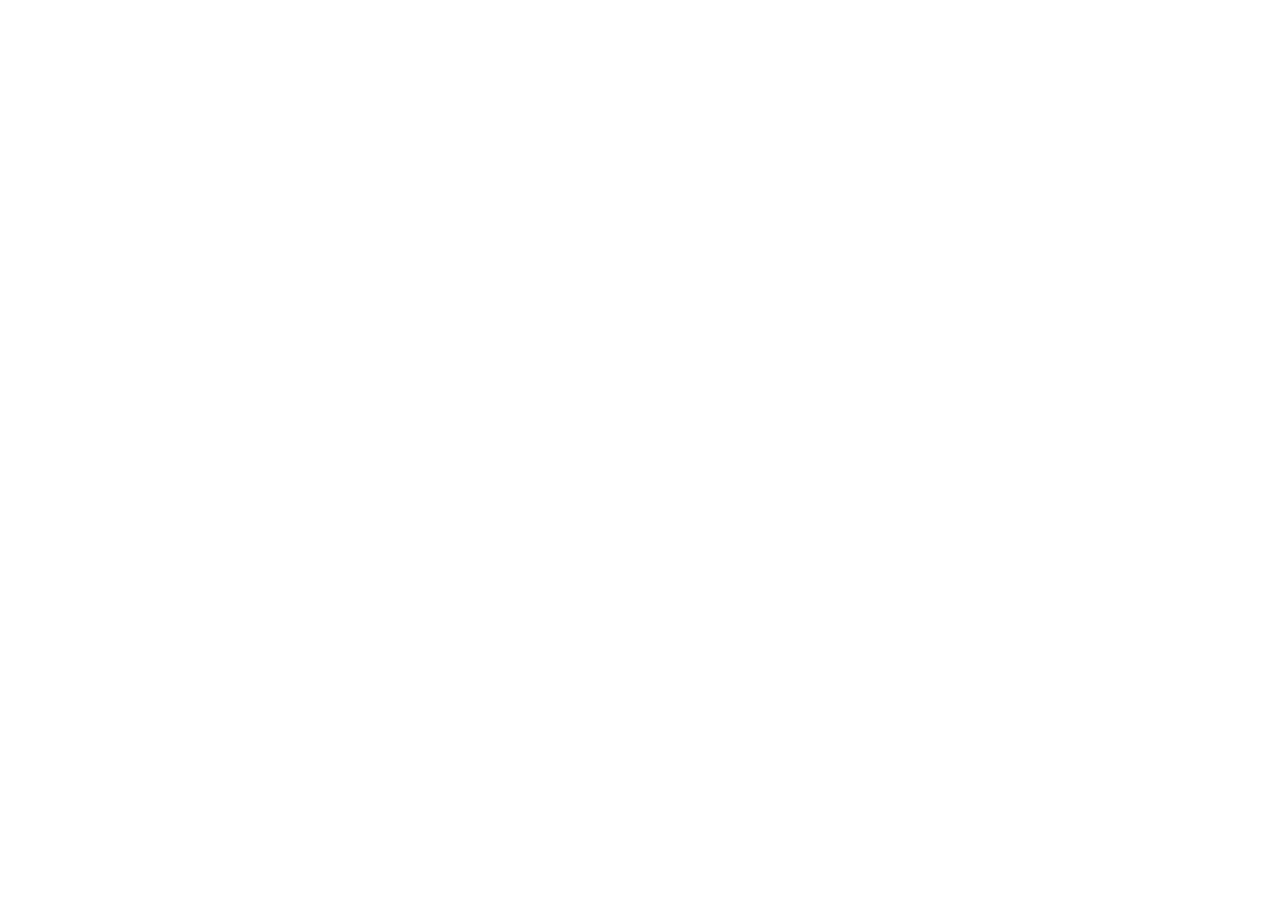
==== static/index.html @ 582559e2 "Reorganized files, removed dependencies" ====
<!DOCTYPE html>
<html>
	<head>
		<meta charset="utf-8">
		<title>Calculator</title>
		<!--
		<script type="text/babel">
			class MainApp extends React.Component {
				state = {
					// operationPhase is 0 when typing first element on operation, 1 when operator was typed, and 2 when second element is being typed.
					operation: ["", "", ""],
					operationPhase: 0,
					operators: [
						{ symbol: "/" },
						{ symbol: "x" },
						{ symbol: "-" },
						{ symbol: "+" },
						{ symbol: "=" }
					],
					screenText: ""
				};
				
				constructor() {
					super();
					this.handleClick = this.handleClick.bind(this);
					this.handleOption = this.handleOption.bind(this);
				}
				
				render() {
					return (<div className="google-font" id="app-div">
						<center>
							<h1>ReactJS Calculator</h1>
							<p>
								Calculator made using React and JavaScript.<br/>
								Calculadora feita usando React e JavaScript.
							</p>
							<div className="round-sqr" id="main">
								<ScreenCalculator screenText={this.state.screenText} />
								<ButtonPad operators={this.state.operators} handleClick={this.handleClick} handleOption={this.handleOption} />
							</div>
							<br/><hr/>
							2020. Lucas Kenji.&nbsp;
							<span style={{verticalAlign: "middle"}}>
							<a href="https://github.com/lucaskenji" target="_blank">
								<img src="github-icon.png" alt="Github icon."/>
							</a></span>
						</center>
					</div>);
				}
				
				doCalculation(opr) {
					let result = 0;
					switch(opr[1]) {
						case "+":
							result = Number(opr[0]) + Number(opr[2]);
							break;
						case "-":
							result = Number(opr[0]) - Number(opr[2]);
							break;
						case "x":
							result = Number(opr[0]) * Number(opr[2]);
							break;
						case "/":
							if (Number(opr[2]) == 0) {
								return;
							}
							result = Number(opr[0]) / Number(opr[2]);
							break;
					}
					this.setState({operation: ["", "", ""], operationPhase: 0, screenText: result});
				}
				
				handleClick(value) {
					let phase = this.state.operationPhase;
					let operation = [...this.state.operation];
					
					if (value == "=") {
						if (phase === 2) {
							this.doCalculation(operation);
						} else {
							this.setState({operation: ["", "", ""], operationPhase: 0, screenText: "Syntax error"});
						}
						return;
					}
					
					if (["+", "-", "x", "/"].includes(value)) {
						if (phase === 0) {
							if (operation[0] == "") {
								return;
							}
							this.setState({operationPhase: 1});
						}
						operation[1] = value;
						this.setState({operation, screenText: operation.join(" ") });
						return;
					}
					
					if (phase === 1) {
						phase = 2;
						this.setState({operationPhase: 2});
					}
					
					operation[phase] = operation[phase].concat(value);
					this.setState({operation, screenText: operation.join(" ") });
					return;
				}
				
				handleOption(value) {
					if (value == "AC") {
						this.setState({operation: ["", "", ""], operationPhase: 0, screenText: ""});
						return;
					}
					if (value == "C") {
						this.setState({operation: ["", "", ""], operationPhase: 0, screenText: ""});
						return;
					}
					
					let phase = this.state.operationPhase
					let operation = [...this.state.operation];
					let currentValue = operation[phase];
					console.log(phase);

					if (currentValue.length == 1 && phase != 0) {
						this.setState({operationPhase: phase-1});
					}
					if (phase == 0 && currentValue.length == 0) {
						return;
					}
					
					currentValue = currentValue.split("");
					currentValue.pop();
					operation[phase] = currentValue.join("");
					this.setState({operation, screenText: operation.join(" ") });
					return;
				}
			}
		
			class ButtonPad extends React.Component {
				render() {
					return (<div id="button-pad">
						<div id="main-pad">
							<div id="option-pad">
								{ ["AC", "C", "<"].map((num) => <ButtonOption handleOption={this.props.handleOption} key={num} symbol={num} /> ) }
							</div>
							<div id="num-pad">
								{ [7, 8, 9, 4, 5, 6, 1, 2, 3].map((num) => <ButtonNumber handleClick={this.props.handleClick} key={num} value={num} /> ) }
							</div>
							<div id="special-numpad">
								<ButtonNumber handleClick={this.props.handleClick} key={0} value={0} />
								<ButtonNumber handleClick={this.props.handleClick} key={"."} value={"."} />
							</div>
						</div>
						<div id="column-operators">
							{ this.props.operators.map((btnopr) => <ButtonOperator handleClick={this.props.handleClick} key={this.props.operators.indexOf(btnopr)} symbol={btnopr.symbol} /> ) }
						</div>
					</div>);
				}
			}
		
			class ButtonNumber extends React.Component {
				render() {
					let classes = "bg-orange round-sqr ";
					if (this.props.value == 0) {
						classes = classes.concat("button-zero");
					} else {
						classes = classes.concat("button-operator");
					}
					return (<div onClick={() => this.props.handleClick(this.props.value)} className={ classes }>
								<div className="button-value round-sqr no-select">{ this.props.value }</div>
							</div>);
				}
			}
		
			class ButtonOperator extends React.Component {
				render() {
					return (<div onClick={() => this.props.handleClick(this.props.symbol)} className="bg-blue button-operator round-sqr">
								<div className="button-value round-sqr no-select">{ this.props.symbol }</div>
							</div>);
				}
			}
			
			class ButtonOption extends React.Component {
				render() {
					return (<div onClick={() => this.props.handleOption(this.props.symbol)} className="bg-red button-operator round-sqr">
								<div className="button-value round-sqr no-select">{ this.props.symbol }</div>
							</div>);
				}
			}
			
			class ScreenCalculator extends React.Component {
				render() {
					return (<div className="screen-calc round-sqr">
						<div className="screen-txt">{ this.props.screenText }</div>
					</div>);
				}
			}

			ReactDOM.render(<MainApp/>, document.getElementById("root"));
		</script>-->
		<link rel="stylesheet" href="style.css">
	</head>
	<body>
		<div id="root"></div>
	</body>
</html>
---- static/style.css ----
@import url('https://fonts.googleapis.com/css?family=Roboto');

.round-sqr {
	border-radius: 10px;
}

.screen-calc {
	background-color: #262626;
	height: 32px;
	width: 268px;
	color: white;
	display: flex;
	flex-direction: column;
	justify-content: center;
}

.screen-txt {
	padding-left: 8px;
}

.button-operator {
	width: 64px;
	height: 64px;
	color: white;
	display: flex;
	justify-content: center;
}

.button-zero {
	width: 132px;
	height: 64px;
	color: white;
	display: flex;
	justify-content: center;
}

.button-value {
	align-self: center;
}

.bg-orange {
	background-color: #ff8000;
}

.bg-blue {
	background-color: #0040ff;
}

.bg-red {
	background-color: red;
}

.bg-orange:active {
	background-color: #b35900;
}

.bg-blue:active {
	background-color: #002080;
}

.bg-red:active {
	background-color: #800000;
}

.google-font {
	font-family: Roboto;
}

.no-select {
	-webkit-user-select: none;
	-webkit-touch-callout: none;
	user-select: none;
}

#main {
	width: 284px;
	height: 392px;
	padding-top: 12px;
	background-color: #4d4d4d;
}

#button-pad {
	width: 268px;
	display: grid;
	grid-template-columns: auto auto;
	grid-gap: 4px;
	padding-top: 8px;
}

#main-pad {
	width: 200px;
	height: 336px;
	display: grid;
	grid-template-rows: auto auto;
	grid-gap: 4px;
}

#option-pad {
	width: 200px;
	display: grid;
	grid-template-columns: auto auto auto;
	grid-gap: 4px;
}

#num-pad {
	width: 200px;
	height: 200px;
	grid-gap: 4px;
	display: grid;
	grid-template-rows: auto auto auto auto;
	grid-template-columns: auto auto auto;
}

#special-numpad {
	width: 200px;
	height: 64px;
	padidng-top: 4px;
	grid-gap: 4px;
	display: grid;
	grid-template-columns: auto auto;
}

#column-operators {
	width: 64px;
	height: 264px;
	display: grid;
	grid-template-rows: auto auto auto auto;
	grid-gap: 4px;
}
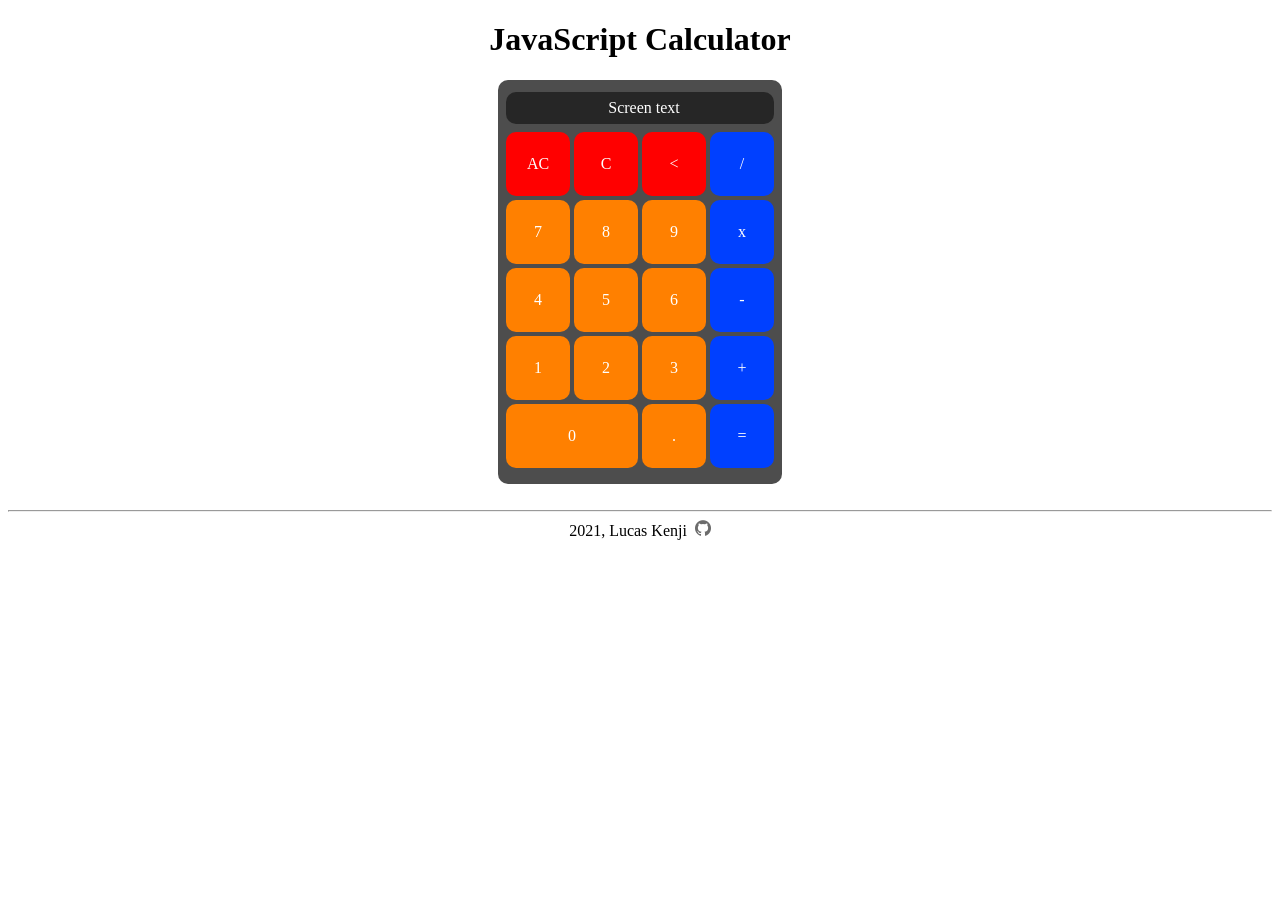
==== commit 3e6a242c: "Removed HTML/CSS from React code, replaced with pure code" ====
--- a/static/index.html
+++ b/static/index.html
@@ -3,203 +3,96 @@
 	<head>
 		<meta charset="utf-8">
 		<title>Calculator</title>
-		<!--
-		<script type="text/babel">
-			class MainApp extends React.Component {
-				state = {
-					// operationPhase is 0 when typing first element on operation, 1 when operator was typed, and 2 when second element is being typed.
-					operation: ["", "", ""],
-					operationPhase: 0,
-					operators: [
-						{ symbol: "/" },
-						{ symbol: "x" },
-						{ symbol: "-" },
-						{ symbol: "+" },
-						{ symbol: "=" }
-					],
-					screenText: ""
-				};
-				
-				constructor() {
-					super();
-					this.handleClick = this.handleClick.bind(this);
-					this.handleOption = this.handleOption.bind(this);
-				}
-				
-				render() {
-					return (<div className="google-font" id="app-div">
-						<center>
-							<h1>ReactJS Calculator</h1>
-							<p>
-								Calculator made using React and JavaScript.<br/>
-								Calculadora feita usando React e JavaScript.
-							</p>
-							<div className="round-sqr" id="main">
-								<ScreenCalculator screenText={this.state.screenText} />
-								<ButtonPad operators={this.state.operators} handleClick={this.handleClick} handleOption={this.handleOption} />
-							</div>
-							<br/><hr/>
-							2020. Lucas Kenji.&nbsp;
-							<span style={{verticalAlign: "middle"}}>
-							<a href="https://github.com/lucaskenji" target="_blank">
-								<img src="github-icon.png" alt="Github icon."/>
-							</a></span>
-						</center>
-					</div>);
-				}
-				
-				doCalculation(opr) {
-					let result = 0;
-					switch(opr[1]) {
-						case "+":
-							result = Number(opr[0]) + Number(opr[2]);
-							break;
-						case "-":
-							result = Number(opr[0]) - Number(opr[2]);
-							break;
-						case "x":
-							result = Number(opr[0]) * Number(opr[2]);
-							break;
-						case "/":
-							if (Number(opr[2]) == 0) {
-								return;
-							}
-							result = Number(opr[0]) / Number(opr[2]);
-							break;
-					}
-					this.setState({operation: ["", "", ""], operationPhase: 0, screenText: result});
-				}
-				
-				handleClick(value) {
-					let phase = this.state.operationPhase;
-					let operation = [...this.state.operation];
-					
-					if (value == "=") {
-						if (phase === 2) {
-							this.doCalculation(operation);
-						} else {
-							this.setState({operation: ["", "", ""], operationPhase: 0, screenText: "Syntax error"});
-						}
-						return;
-					}
-					
-					if (["+", "-", "x", "/"].includes(value)) {
-						if (phase === 0) {
-							if (operation[0] == "") {
-								return;
-							}
-							this.setState({operationPhase: 1});
-						}
-						operation[1] = value;
-						this.setState({operation, screenText: operation.join(" ") });
-						return;
-					}
-					
-					if (phase === 1) {
-						phase = 2;
-						this.setState({operationPhase: 2});
-					}
-					
-					operation[phase] = operation[phase].concat(value);
-					this.setState({operation, screenText: operation.join(" ") });
-					return;
-				}
-				
-				handleOption(value) {
-					if (value == "AC") {
-						this.setState({operation: ["", "", ""], operationPhase: 0, screenText: ""});
-						return;
-					}
-					if (value == "C") {
-						this.setState({operation: ["", "", ""], operationPhase: 0, screenText: ""});
-						return;
-					}
-					
-					let phase = this.state.operationPhase
-					let operation = [...this.state.operation];
-					let currentValue = operation[phase];
-					console.log(phase);
+		<link rel="stylesheet" href="style.css">
+	</head>
+	<body>
+		<div class="google-font" id="app-div">
+			<center>
+				<h1>JavaScript Calculator</h1>
 
-					if (currentValue.length == 1 && phase != 0) {
-						this.setState({operationPhase: phase-1});
-					}
-					if (phase == 0 && currentValue.length == 0) {
-						return;
-					}
-					
-					currentValue = currentValue.split("");
-					currentValue.pop();
-					operation[phase] = currentValue.join("");
-					this.setState({operation, screenText: operation.join(" ") });
-					return;
-				}
-			}
-		
-			class ButtonPad extends React.Component {
-				render() {
-					return (<div id="button-pad">
+				<div class="round-sqr" id="main">
+					<div class="screen-calc round-sqr">
+						<div class="screen-txt">Screen text</div>
+					</div>
+
+					<div id="button-pad">
 						<div id="main-pad">
 							<div id="option-pad">
-								{ ["AC", "C", "<"].map((num) => <ButtonOption handleOption={this.props.handleOption} key={num} symbol={num} /> ) }
+								<div class="bg-red button-operator round-sqr">
+									<div class="button-value round-sqr no-select">AC</div>
+								</div>
+								<div class="bg-red button-operator round-sqr">
+									<div class="button-value round-sqr no-select">C</div>
+								</div>
+								<div class="bg-red button-operator round-sqr">
+									<div class="button-value round-sqr no-select">&lt;</div>
+								</div>
 							</div>
 							<div id="num-pad">
-								{ [7, 8, 9, 4, 5, 6, 1, 2, 3].map((num) => <ButtonNumber handleClick={this.props.handleClick} key={num} value={num} /> ) }
+								<div class="bg-orange round-sqr button-operator">
+									<div class="button-value round-sqr no-select">7</div>
+								</div>
+								<div class="bg-orange round-sqr button-operator">
+									<div class="button-value round-sqr no-select">8</div>
+								</div>
+								<div class="bg-orange round-sqr button-operator">
+									<div class="button-value round-sqr no-select">9</div>
+								</div>
+								<div class="bg-orange round-sqr button-operator">
+									<div class="button-value round-sqr no-select">4</div>
+								</div>
+								<div class="bg-orange round-sqr button-operator">
+									<div class="button-value round-sqr no-select">5</div>
+								</div>
+								<div class="bg-orange round-sqr button-operator">
+									<div class="button-value round-sqr no-select">6</div>
+								</div>
+								<div class="bg-orange round-sqr button-operator">
+									<div class="button-value round-sqr no-select">1</div>
+								</div>
+								<div class="bg-orange round-sqr button-operator">
+									<div class="button-value round-sqr no-select">2</div>
+								</div>
+								<div class="bg-orange round-sqr button-operator">
+									<div class="button-value round-sqr no-select">3</div>
+								</div>
 							</div>
 							<div id="special-numpad">
-								<ButtonNumber handleClick={this.props.handleClick} key={0} value={0} />
-								<ButtonNumber handleClick={this.props.handleClick} key={"."} value={"."} />
+								<div class="bg-orange round-sqr button-zero">
+									<div class="button-value round-sqr no-select">0</div>
+								</div>
+								<div class="bg-orange round-sqr button-operator">
+									<div class="button-value round-sqr no-select">.</div>
+								</div>
 							</div>
 						</div>
 						<div id="column-operators">
-							{ this.props.operators.map((btnopr) => <ButtonOperator handleClick={this.props.handleClick} key={this.props.operators.indexOf(btnopr)} symbol={btnopr.symbol} /> ) }
+							<div class="bg-blue button-operator round-sqr">
+								<div class="button-value round-sqr no-select">/</div>
+							</div>
+							<div class="bg-blue button-operator round-sqr">
+								<div class="button-value round-sqr no-select">x</div>
+							</div>
+							<div class="bg-blue button-operator round-sqr">
+								<div class="button-value round-sqr no-select">-</div>
+							</div>
+							<div class="bg-blue button-operator round-sqr">
+								<div class="button-value round-sqr no-select">+</div>
+							</div>
+							<div class="bg-blue button-operator round-sqr">
+								<div class="button-value round-sqr no-select">=</div>
+							</div>
 						</div>
-					</div>);
-				}
-			}
-		
-			class ButtonNumber extends React.Component {
-				render() {
-					let classes = "bg-orange round-sqr ";
-					if (this.props.value == 0) {
-						classes = classes.concat("button-zero");
-					} else {
-						classes = classes.concat("button-operator");
-					}
-					return (<div onClick={() => this.props.handleClick(this.props.value)} className={ classes }>
-								<div className="button-value round-sqr no-select">{ this.props.value }</div>
-							</div>);
-				}
-			}
-		
-			class ButtonOperator extends React.Component {
-				render() {
-					return (<div onClick={() => this.props.handleClick(this.props.symbol)} className="bg-blue button-operator round-sqr">
-								<div className="button-value round-sqr no-select">{ this.props.symbol }</div>
-							</div>);
-				}
-			}
-			
-			class ButtonOption extends React.Component {
-				render() {
-					return (<div onClick={() => this.props.handleOption(this.props.symbol)} className="bg-red button-operator round-sqr">
-								<div className="button-value round-sqr no-select">{ this.props.symbol }</div>
-							</div>);
-				}
-			}
-			
-			class ScreenCalculator extends React.Component {
-				render() {
-					return (<div className="screen-calc round-sqr">
-						<div className="screen-txt">{ this.props.screenText }</div>
-					</div>);
-				}
-			}
-
-			ReactDOM.render(<MainApp/>, document.getElementById("root"));
-		</script>-->
-		<link rel="stylesheet" href="style.css">
-	</head>
-	<body>
-		<div id="root"></div>
+					</div>
+				</div>
+				<br/><hr/>
+					2021, Lucas Kenji&nbsp;
+				<span>
+					<a href="https://github.com/lucaskenji" target="_blank">
+						<img src="../images/github-icon.png" alt="Github icon."/>
+					</a>
+				</span>
+			</center>
+		</div>
 	</body>
 </html>
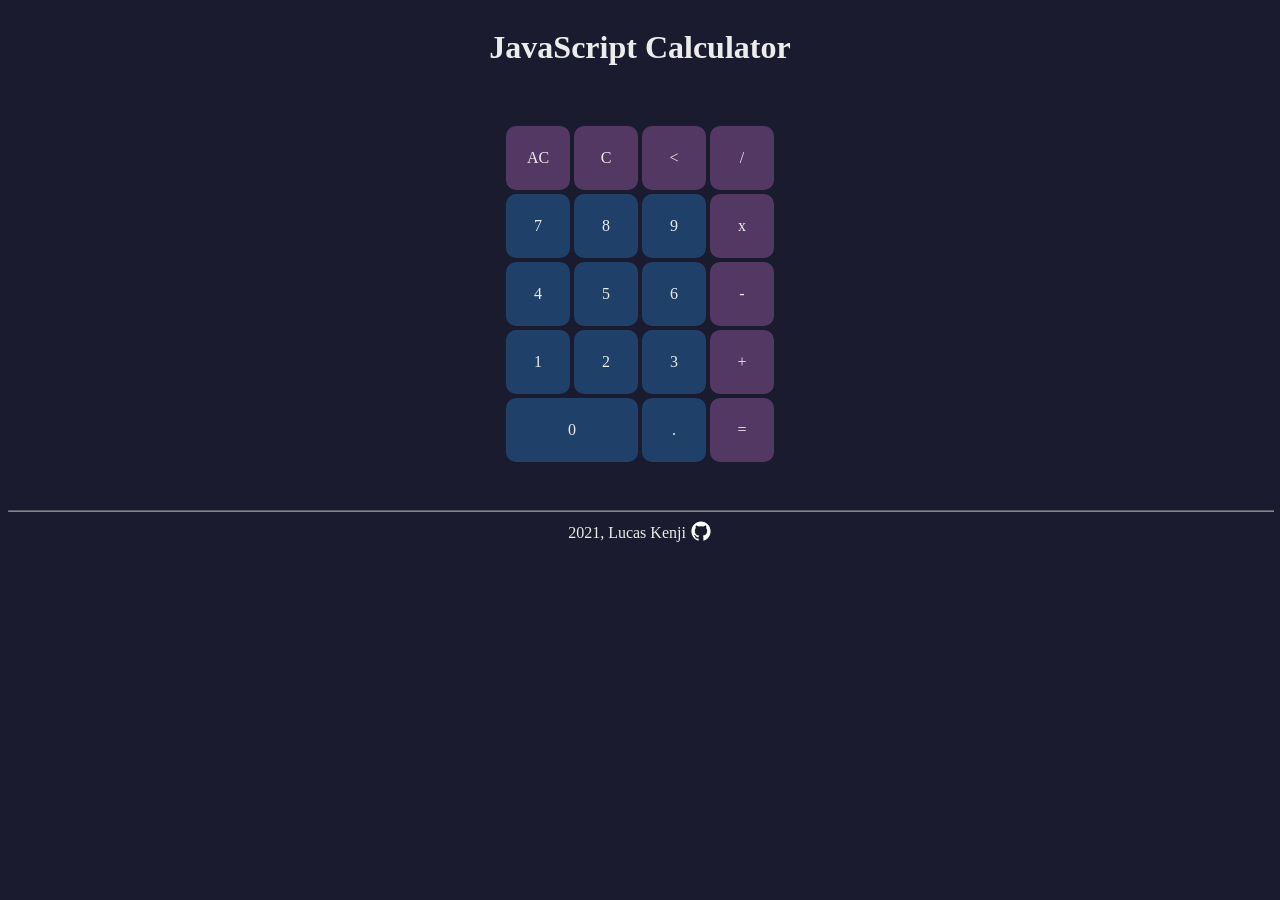
==== commit 577816b8: "Organized code, restyled app, replaced png with svg" ====
--- a/static/index.html
+++ b/static/index.html
@@ -6,93 +6,93 @@
 		<link rel="stylesheet" href="style.css">
 	</head>
 	<body>
-		<div class="google-font" id="app-div">
-			<center>
-				<h1>JavaScript Calculator</h1>
+		<div id="main-container">
+				<header>
+					<h1>JavaScript Calculator</h1>
+				</header>
 
-				<div class="round-sqr" id="main">
-					<div class="screen-calc round-sqr">
-						<div class="screen-txt">Screen text</div>
+				<main class="round-borders" id="main">
+					<div class="screen-calc round-borders">
+						<div class="screen-txt"></div>
 					</div>
 
 					<div id="button-pad">
 						<div id="main-pad">
 							<div id="option-pad">
-								<div class="bg-red button-operator round-sqr">
-									<div class="button-value round-sqr no-select">AC</div>
+								<div class="bg-secondary button-operator round-borders">
+									<div class="button-value round-borders no-select">AC</div>
 								</div>
-								<div class="bg-red button-operator round-sqr">
-									<div class="button-value round-sqr no-select">C</div>
+								<div class="bg-secondary button-operator round-borders">
+									<div class="button-value round-borders no-select">C</div>
 								</div>
-								<div class="bg-red button-operator round-sqr">
-									<div class="button-value round-sqr no-select">&lt;</div>
+								<div class="bg-secondary button-operator round-borders">
+									<div class="button-value round-borders no-select">&lt;</div>
 								</div>
 							</div>
 							<div id="num-pad">
-								<div class="bg-orange round-sqr button-operator">
-									<div class="button-value round-sqr no-select">7</div>
+								<div class="bg-primary round-borders button-operator">
+									<div class="button-value round-borders no-select">7</div>
 								</div>
-								<div class="bg-orange round-sqr button-operator">
-									<div class="button-value round-sqr no-select">8</div>
+								<div class="bg-primary round-borders button-operator">
+									<div class="button-value round-borders no-select">8</div>
 								</div>
-								<div class="bg-orange round-sqr button-operator">
-									<div class="button-value round-sqr no-select">9</div>
+								<div class="bg-primary round-borders button-operator">
+									<div class="button-value round-borders no-select">9</div>
 								</div>
-								<div class="bg-orange round-sqr button-operator">
-									<div class="button-value round-sqr no-select">4</div>
+								<div class="bg-primary round-borders button-operator">
+									<div class="button-value round-borders no-select">4</div>
 								</div>
-								<div class="bg-orange round-sqr button-operator">
-									<div class="button-value round-sqr no-select">5</div>
+								<div class="bg-primary round-borders button-operator">
+									<div class="button-value round-borders no-select">5</div>
 								</div>
-								<div class="bg-orange round-sqr button-operator">
-									<div class="button-value round-sqr no-select">6</div>
+								<div class="bg-primary round-borders button-operator">
+									<div class="button-value round-borders no-select">6</div>
 								</div>
-								<div class="bg-orange round-sqr button-operator">
-									<div class="button-value round-sqr no-select">1</div>
+								<div class="bg-primary round-borders button-operator">
+									<div class="button-value round-borders no-select">1</div>
 								</div>
-								<div class="bg-orange round-sqr button-operator">
-									<div class="button-value round-sqr no-select">2</div>
+								<div class="bg-primary round-borders button-operator">
+									<div class="button-value round-borders no-select">2</div>
 								</div>
-								<div class="bg-orange round-sqr button-operator">
-									<div class="button-value round-sqr no-select">3</div>
+								<div class="bg-primary round-borders button-operator">
+									<div class="button-value round-borders no-select">3</div>
 								</div>
 							</div>
 							<div id="special-numpad">
-								<div class="bg-orange round-sqr button-zero">
-									<div class="button-value round-sqr no-select">0</div>
+								<div class="bg-primary round-borders button-zero">
+									<div class="button-value round-borders no-select">0</div>
 								</div>
-								<div class="bg-orange round-sqr button-operator">
-									<div class="button-value round-sqr no-select">.</div>
+								<div class="bg-primary round-borders button-operator">
+									<div class="button-value round-borders no-select">.</div>
 								</div>
 							</div>
 						</div>
 						<div id="column-operators">
-							<div class="bg-blue button-operator round-sqr">
-								<div class="button-value round-sqr no-select">/</div>
+							<div class="bg-secondary button-operator round-borders">
+								<div class="button-value round-borders no-select">/</div>
 							</div>
-							<div class="bg-blue button-operator round-sqr">
-								<div class="button-value round-sqr no-select">x</div>
+							<div class="bg-secondary button-operator round-borders">
+								<div class="button-value round-borders no-select">x</div>
 							</div>
-							<div class="bg-blue button-operator round-sqr">
-								<div class="button-value round-sqr no-select">-</div>
+							<div class="bg-secondary button-operator round-borders">
+								<div class="button-value round-borders no-select">-</div>
 							</div>
-							<div class="bg-blue button-operator round-sqr">
-								<div class="button-value round-sqr no-select">+</div>
+							<div class="bg-secondary button-operator round-borders">
+								<div class="button-value round-borders no-select">+</div>
 							</div>
-							<div class="bg-blue button-operator round-sqr">
-								<div class="button-value round-sqr no-select">=</div>
+							<div class="bg-secondary button-operator round-borders">
+								<div class="button-value round-borders no-select">=</div>
 							</div>
 						</div>
 					</div>
-				</div>
+				</main>
 				<br/><hr/>
+				<footer>
 					2021, Lucas Kenji&nbsp;
-				<span>
-					<a href="https://github.com/lucaskenji" target="_blank">
-						<img src="../images/github-icon.png" alt="Github icon."/>
+					<a href="https://github.com/lucaskenji" target="_blank" rel="noreferrer nofollow">
+						<img class="media-icon" src="../images/github-logo.svg" alt="Github icon."/>
 					</a>
-				</span>
-			</center>
+				</footer>
 		</div>
 	</body>
 </html>
--- a/static/style.css
+++ b/static/style.css
@@ -1,17 +1,32 @@
 @import url('https://fonts.googleapis.com/css?family=Roboto');
 
-.round-sqr {
+body {
+	background: #1b1b2f;
+	color: #ececec;
+}
+
+footer {
+	display: flex;
+	flex-direction: row;
+	align-items: center;
+	justify-content: center;
+}
+
+.round-borders {
 	border-radius: 10px;
 }
 
+.media-icon {
+	width: 22px;
+	height: 22px;
+}
+
 .screen-calc {
-	background-color: #262626;
-	height: 32px;
-	width: 268px;
-	color: white;
+	height: 30px;
 	display: flex;
 	flex-direction: column;
 	justify-content: center;
+	font-size: 20px;
 }
 
 .screen-txt {
@@ -21,7 +36,6 @@
 .button-operator {
 	width: 64px;
 	height: 64px;
-	color: white;
 	display: flex;
 	justify-content: center;
 }
@@ -29,7 +43,6 @@
 .button-zero {
 	width: 132px;
 	height: 64px;
-	color: white;
 	display: flex;
 	justify-content: center;
 }
@@ -38,32 +51,34 @@
 	align-self: center;
 }
 
-.bg-orange {
-	background-color: #ff8000;
+.bg-primary {
+	background-color: #1f4068;
 }
 
-.bg-blue {
-	background-color: #0040ff;
+.bg-secondary {
+	background-color: #543864;
 }
 
-.bg-red {
-	background-color: red;
+.bg-primary:active {
+	background-color: #162447;
 }
 
-.bg-orange:active {
-	background-color: #b35900;
+.bg-secondary:active {
+	background-color: #2e173b;
 }
 
-.bg-blue:active {
-	background-color: #002080;
+#main-container {
+	font-family: Roboto !important;
+	display: flex;
+	flex-direction: column;
+	justify-content: center;
+	align-items: center;
 }
 
-.bg-red:active {
-	background-color: #800000;
-}
-
-.google-font {
-	font-family: Roboto;
+#main-container hr {
+	width: 100%;
+	margin-top: 30px;
+	opacity: 0.5;
 }
 
 .no-select {
@@ -71,16 +86,7 @@
 	-webkit-touch-callout: none;
 	user-select: none;
 }
-
-#main {
-	width: 284px;
-	height: 392px;
-	padding-top: 12px;
-	background-color: #4d4d4d;
-}
-
 #button-pad {
-	width: 268px;
 	display: grid;
 	grid-template-columns: auto auto;
 	grid-gap: 4px;
@@ -88,15 +94,12 @@
 }
 
 #main-pad {
-	width: 200px;
-	height: 336px;
 	display: grid;
 	grid-template-rows: auto auto;
 	grid-gap: 4px;
 }
 
 #option-pad {
-	width: 200px;
 	display: grid;
 	grid-template-columns: auto auto auto;
 	grid-gap: 4px;
@@ -112,8 +115,6 @@
 }
 
 #special-numpad {
-	width: 200px;
-	height: 64px;
 	padidng-top: 4px;
 	grid-gap: 4px;
 	display: grid;
@@ -121,8 +122,6 @@
 }
 
 #column-operators {
-	width: 64px;
-	height: 264px;
 	display: grid;
 	grid-template-rows: auto auto auto auto;
 	grid-gap: 4px;
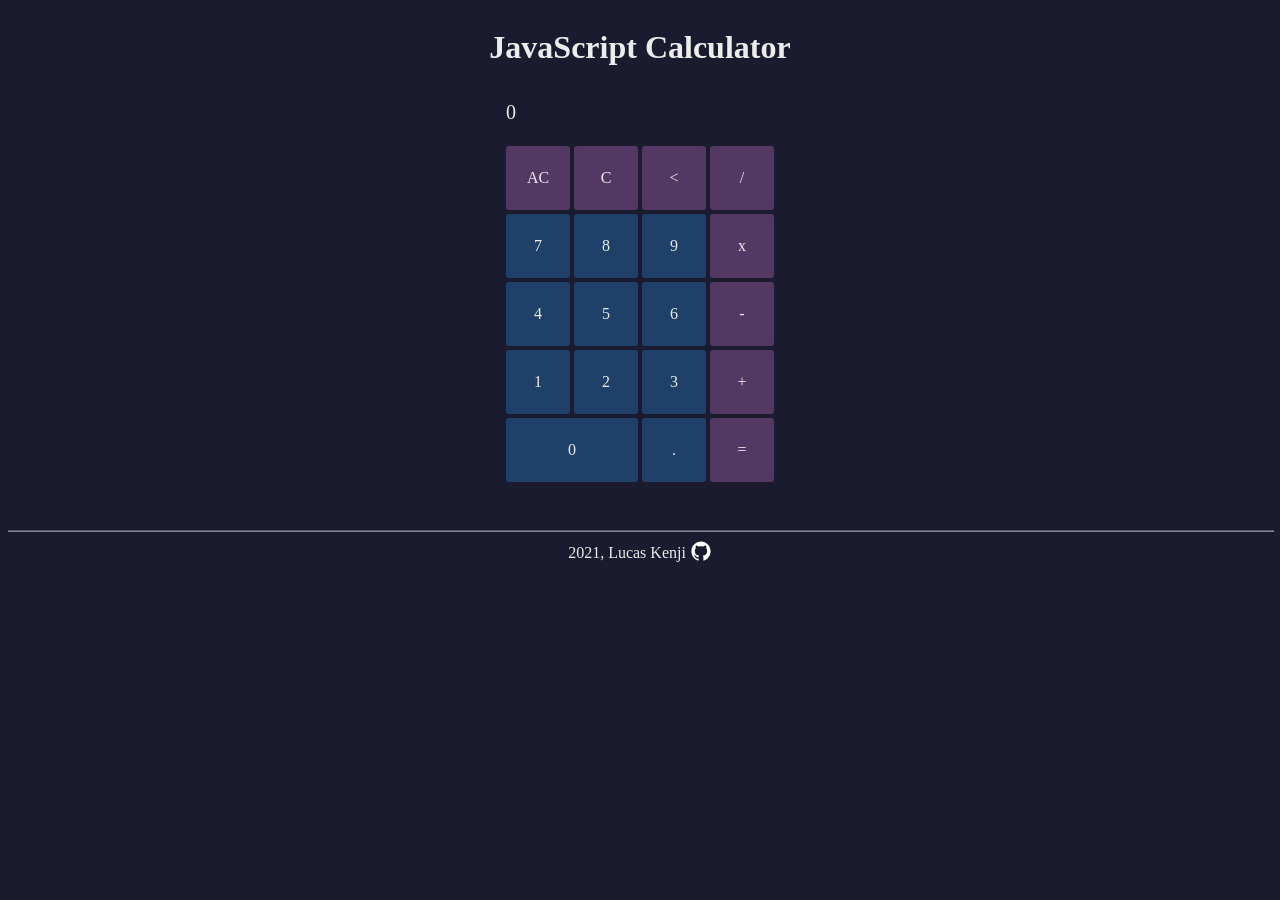
==== commit 4ffed274: "Reimplemented functionality" ====
--- a/static/index.html
+++ b/static/index.html
@@ -4,6 +4,7 @@
 		<meta charset="utf-8">
 		<title>Calculator</title>
 		<link rel="stylesheet" href="style.css">
+		<script src="app.js"></script>
 	</head>
 	<body>
 		<div id="main-container">
@@ -13,76 +14,39 @@
 
 				<main class="round-borders" id="main">
 					<div class="screen-calc round-borders">
-						<div class="screen-txt"></div>
+						<div id="js-screen-memory" class="screen-memory"></div>
+						<div id="js-screen-txt">0</div>
 					</div>
 
 					<div id="button-pad">
 						<div id="main-pad">
 							<div id="option-pad">
-								<div class="bg-secondary button-operator round-borders">
-									<div class="button-value round-borders no-select">AC</div>
-								</div>
-								<div class="bg-secondary button-operator round-borders">
-									<div class="button-value round-borders no-select">C</div>
-								</div>
-								<div class="bg-secondary button-operator round-borders">
-									<div class="button-value round-borders no-select">&lt;</div>
-								</div>
+								<div class="js-calc-option button-operator">AC</div>
+								<div class="js-calc-option button-operator">C</div>
+								<div class="js-calc-option button-operator">&lt;</div>
 							</div>
 							<div id="num-pad">
-								<div class="bg-primary round-borders button-operator">
-									<div class="button-value round-borders no-select">7</div>
-								</div>
-								<div class="bg-primary round-borders button-operator">
-									<div class="button-value round-borders no-select">8</div>
-								</div>
-								<div class="bg-primary round-borders button-operator">
-									<div class="button-value round-borders no-select">9</div>
-								</div>
-								<div class="bg-primary round-borders button-operator">
-									<div class="button-value round-borders no-select">4</div>
-								</div>
-								<div class="bg-primary round-borders button-operator">
-									<div class="button-value round-borders no-select">5</div>
-								</div>
-								<div class="bg-primary round-borders button-operator">
-									<div class="button-value round-borders no-select">6</div>
-								</div>
-								<div class="bg-primary round-borders button-operator">
-									<div class="button-value round-borders no-select">1</div>
-								</div>
-								<div class="bg-primary round-borders button-operator">
-									<div class="button-value round-borders no-select">2</div>
-								</div>
-								<div class="bg-primary round-borders button-operator">
-									<div class="button-value round-borders no-select">3</div>
-								</div>
+								<div class="js-calc-option button-operator">7</div>
+								<div class="js-calc-option button-operator">8</div>
+								<div class="js-calc-option button-operator">9</div>
+								<div class="js-calc-option button-operator">4</div>
+								<div class="js-calc-option button-operator">5</div>
+								<div class="js-calc-option button-operator">6</div>
+								<div class="js-calc-option button-operator">1</div>
+								<div class="js-calc-option button-operator">2</div>
+								<div class="js-calc-option button-operator">3</div>
 							</div>
 							<div id="special-numpad">
-								<div class="bg-primary round-borders button-zero">
-									<div class="button-value round-borders no-select">0</div>
-								</div>
-								<div class="bg-primary round-borders button-operator">
-									<div class="button-value round-borders no-select">.</div>
-								</div>
+								<div class="js-calc-option button-zero">0</div>
+								<div class="js-calc-option button-operator">.</div>
 							</div>
 						</div>
 						<div id="column-operators">
-							<div class="bg-secondary button-operator round-borders">
-								<div class="button-value round-borders no-select">/</div>
-							</div>
-							<div class="bg-secondary button-operator round-borders">
-								<div class="button-value round-borders no-select">x</div>
-							</div>
-							<div class="bg-secondary button-operator round-borders">
-								<div class="button-value round-borders no-select">-</div>
-							</div>
-							<div class="bg-secondary button-operator round-borders">
-								<div class="button-value round-borders no-select">+</div>
-							</div>
-							<div class="bg-secondary button-operator round-borders">
-								<div class="button-value round-borders no-select">=</div>
-							</div>
+							<div class="js-calc-option button-operator">/</div>
+							<div class="js-calc-option button-operator">x</div>
+							<div class="js-calc-option button-operator">-</div>
+							<div class="js-calc-option button-operator">+</div>
+							<div class="js-calc-option button-operator">=</div>
 						</div>
 					</div>
 				</main>
--- a/static/style.css
+++ b/static/style.css
@@ -22,11 +22,13 @@
 }
 
 .screen-calc {
-	height: 30px;
+	width: 268px;
+	height: 50px;
 	display: flex;
 	flex-direction: column;
 	justify-content: center;
 	font-size: 20px;
+	overflow-x: auto;
 }
 
 .screen-txt {
@@ -38,6 +40,7 @@
 	height: 64px;
 	display: flex;
 	justify-content: center;
+	align-items: center;
 }
 
 .button-zero {
@@ -45,26 +48,7 @@
 	height: 64px;
 	display: flex;
 	justify-content: center;
-}
-
-.button-value {
-	align-self: center;
-}
-
-.bg-primary {
-	background-color: #1f4068;
-}
-
-.bg-secondary {
-	background-color: #543864;
-}
-
-.bg-primary:active {
-	background-color: #162447;
-}
-
-.bg-secondary:active {
-	background-color: #2e173b;
+	align-items: center;
 }
 
 #main-container {
@@ -115,7 +99,6 @@
 }
 
 #special-numpad {
-	padidng-top: 4px;
 	grid-gap: 4px;
 	display: grid;
 	grid-template-columns: auto auto;
@@ -125,4 +108,31 @@
 	display: grid;
 	grid-template-rows: auto auto auto auto;
 	grid-gap: 4px;
+}
+
+#num-pad div, #special-numpad div {
+	transition: background-color .2s;
+	border-radius: 3px;
+	background-color: #1f4068;
+}
+
+#column-operators div, #option-pad div {
+	transition: background-color .2s;
+	border-radius: 3px;
+	background-color: #543864;
+}
+
+#num-pad div:active, #special-numpad div:active {
+	transition: none;
+	background-color: #162447;
+}
+
+#column-operators div:active, #option-pad div:active {
+	transition: none;
+	background-color: #2e173b;
+}
+
+.screen-memory {
+	font-size: 16px;
+	opacity: 0.8
 }
